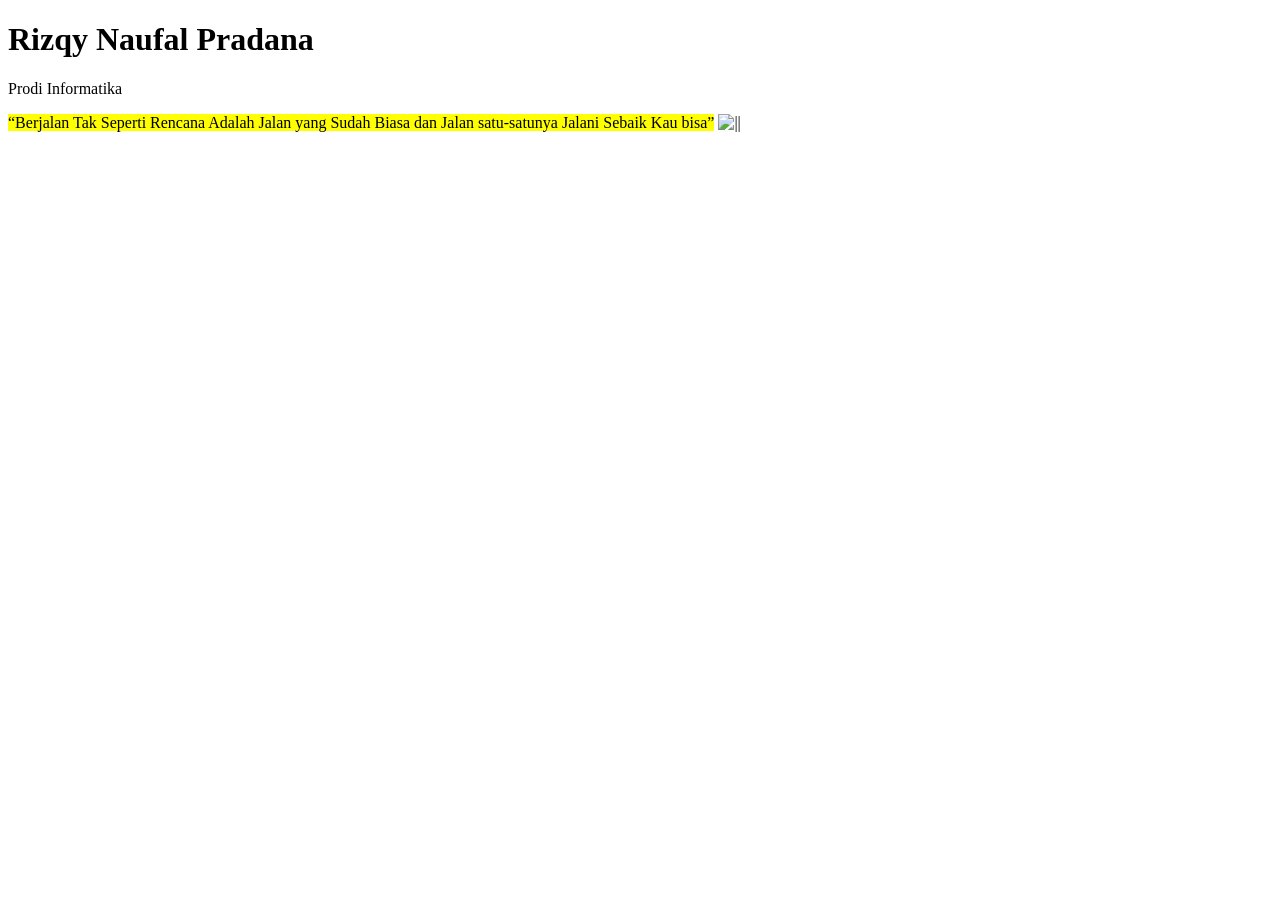
==== index.html @ b5fc9dd0 "PraktikumP1 ganti file name" ====
<!DOCTYPE html>
<html lang="en">
<head>
    <meta charset="UTF-8">
    <meta name="viewport" content="width=device-width, initial-scale=1.0">
    <title>PraktikumP1</title>
</head>
<body>
    <h1>Rizqy Naufal Pradana</h1>
    <p>Prodi Informatika</p>
    <div>
    <p><mark><q>Berjalan Tak Seperti Rencana Adalah Jalan yang Sudah Biasa 
        dan Jalan satu-satunya Jalani Sebaik Kau bisa</q></mark/p>
        <img src="https://images.genius.com/08c89bf1650cdc44c7aada163f180fa5.900x900x1.jpg" alt="||">
        </div>
</body>
</html>
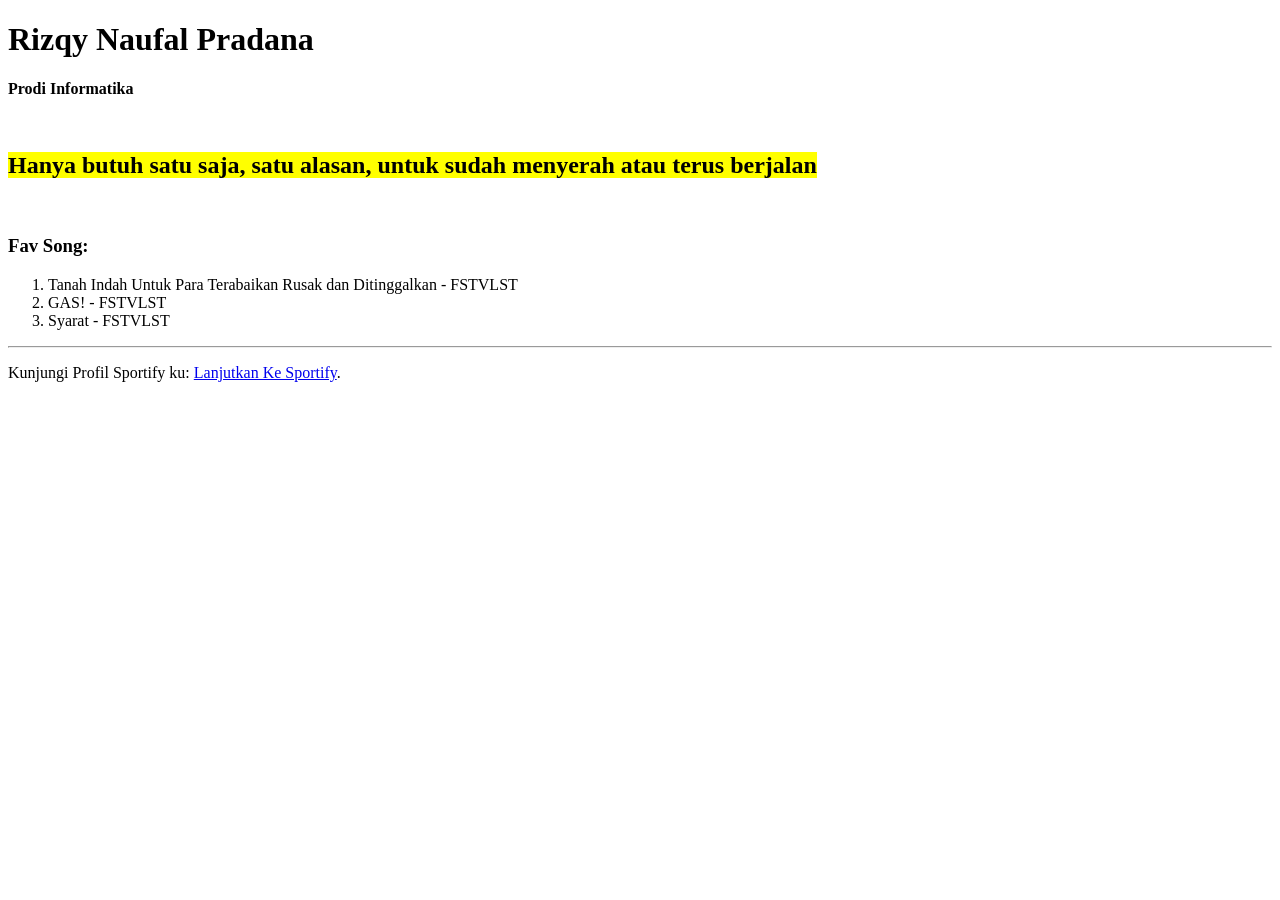
==== commit 06129242: "Update Praktikum1" ====
--- a/index.html
+++ b/index.html
@@ -3,15 +3,20 @@
 <head>
     <meta charset="UTF-8">
     <meta name="viewport" content="width=device-width, initial-scale=1.0">
-    <title>PraktikumP1</title>
+    <title>Praktikum1</title>
 </head>
 <body>
     <h1>Rizqy Naufal Pradana</h1>
-    <p>Prodi Informatika</p>
-    <div>
-    <p><mark><q>Berjalan Tak Seperti Rencana Adalah Jalan yang Sudah Biasa 
-        dan Jalan satu-satunya Jalani Sebaik Kau bisa</q></mark/p>
-        <img src="https://images.genius.com/08c89bf1650cdc44c7aada163f180fa5.900x900x1.jpg" alt="||">
-        </div>
+    <p><strong>Prodi Informatika</strong></p>
+    <img src="https://encrypted-tbn0.gstatic.com/images?q=tbn:ANd9GcT27DkGk1d4757IgFUQ7ERQZ9zkJuT-RShJKA&s"alt="">
+    <h2><mark>Hanya butuh satu saja, satu alasan, untuk sudah menyerah atau terus berjalan</mark></h2>
+    <br> <h3>Fav Song:</h3>
+    <ol>
+        <li>Tanah Indah Untuk Para Terabaikan Rusak dan Ditinggalkan - FSTVLST</li>
+        <li>GAS! - FSTVLST</li>
+        <li>Syarat - FSTVLST</li>
+    </ol>
+    <hr>
+    <p>Kunjungi Profil Sportify ku: <a href="https://open.spotify.com/user/31nk43udbhb3vpabula4umopkaji?si=7daa8ec1ebc34e9f">Lanjutkan Ke Sportify</a>.</a></p>
 </body>
 </html>
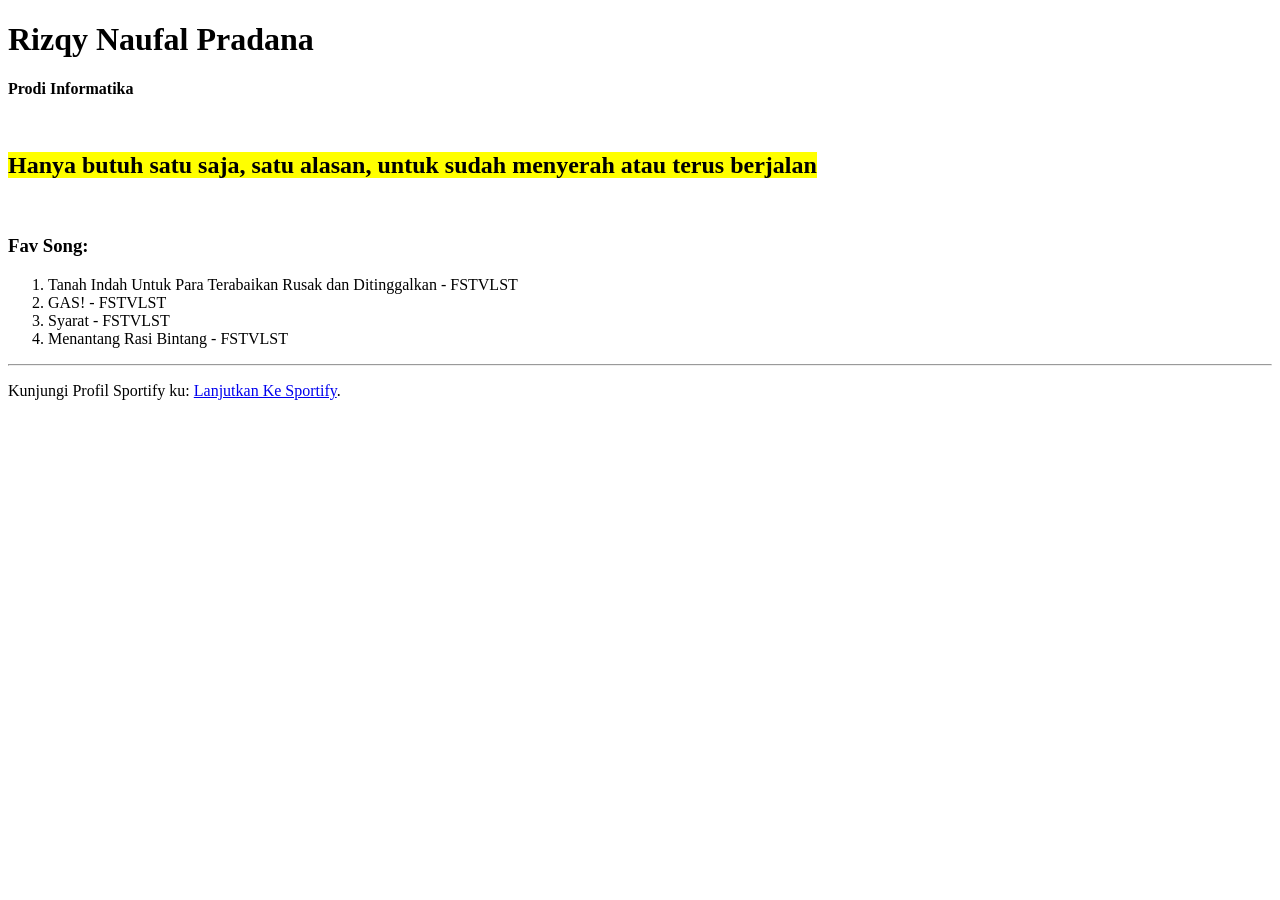
==== commit f67490ff: "Update index.html" ====
--- a/index.html
+++ b/index.html
@@ -15,6 +15,7 @@
         <li>Tanah Indah Untuk Para Terabaikan Rusak dan Ditinggalkan - FSTVLST</li>
         <li>GAS! - FSTVLST</li>
         <li>Syarat - FSTVLST</li>
+        <li>Menantang Rasi Bintang - FSTVLST</li>
     </ol>
     <hr>
     <p>Kunjungi Profil Sportify ku: <a href="https://open.spotify.com/user/31nk43udbhb3vpabula4umopkaji?si=7daa8ec1ebc34e9f">Lanjutkan Ke Sportify</a>.</a></p>
